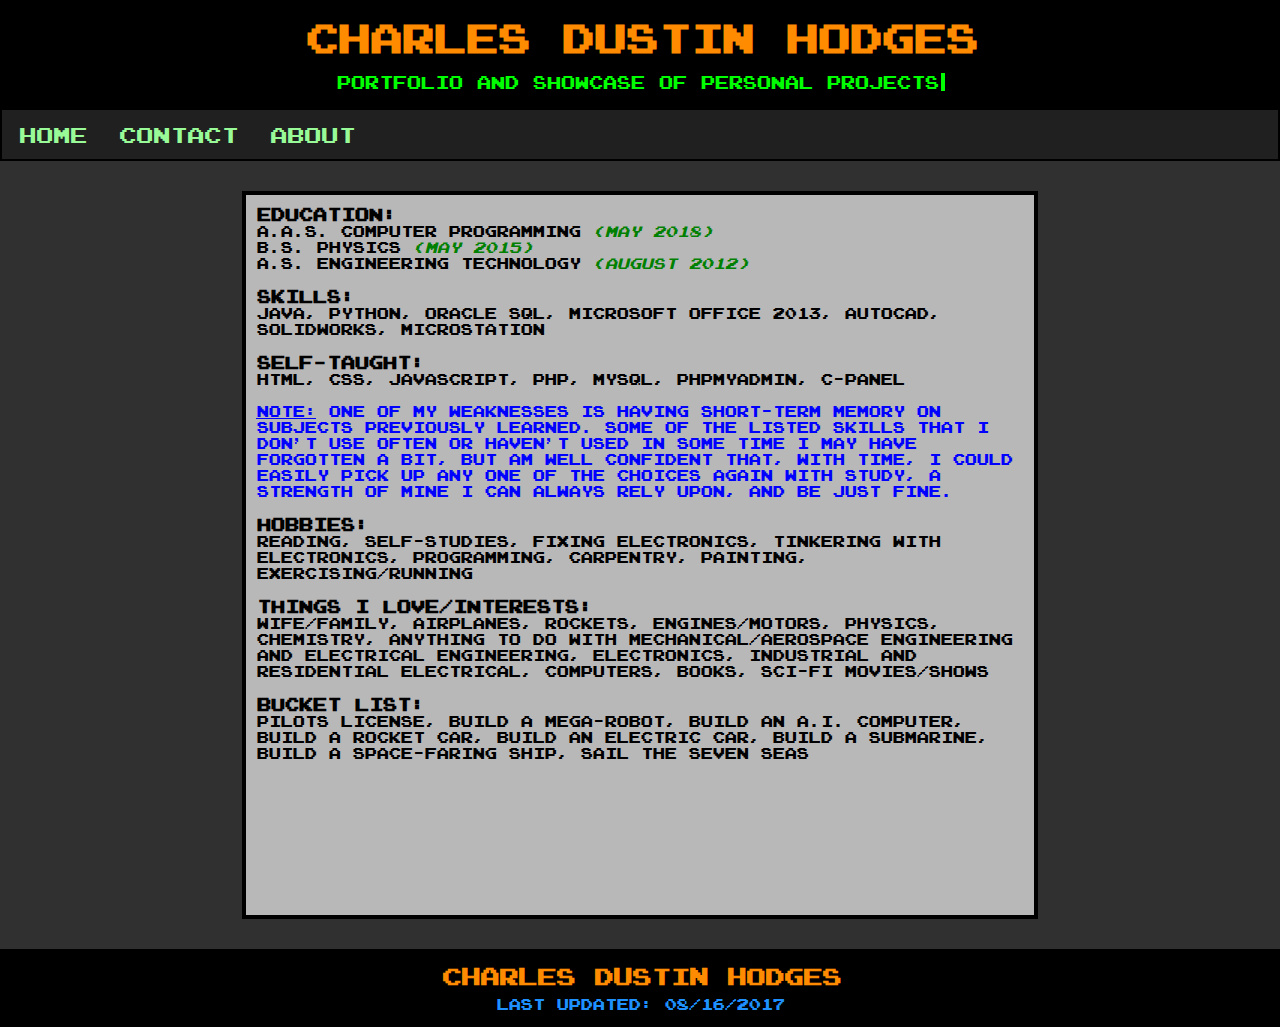
==== about.html @ d909b1a7 "Add files via upload" ====
<!DOCTYPE html>
<html lang="en">
	<head>
		<meta charset="UTF-8">
		<meta name="viewport" content="width=device-width, initial-scale=1.0">
		<title>Portfolio</title>
		<link rel="icon" type="image/png" href="images/cdh.png" />
		<link rel="stylesheet" type="text/css" href="style.css">
		<script type="text/javascript" src="back2FutureTime.js"></script>
	</head>
	<body>
		<div id="header">
			<h1>Charles Dustin Hodges</h1>
			<p>Portfolio and showcase of personal projects<span id="cursor"></span></p>
		</div>
		
		<div class="topNav" id="myTopNav">
			<a href="index.html">Home</a>
			<a href="contact.html">Contact</a>
			<a href="about.html">About</a>
			<a href="javascript:void(0);" style="font-size: 15px;" class="icon" onclick="myFunction()">&#9776;</a> <!-- &#9776; (hamburger icon) -->
		</div>
		
		<div id="about">
			<div id="about_me">
				<h3><b>Education:</b></h3>
				<p>A.A.S. Computer Programming <em>(May 2018)</em><br>B.S. Physics <em>(May 2015)</em><br>A.S. Engineering Technology <em>(August 2012)</em><br><br></p>
				
				<h3><b>Skills:</b></h3>
				<p>Java, Python, Oracle SQL, Microsoft Office 2013, AutoCAD, SolidWorks, MicroStation<br><br></p>
				
				<h3><b>Self-Taught:</b></h3>
				<p>HTML, CSS, JavaScript, PHP, MySQL, PHPmyAdmin, C-Panel<br><br></p>
				
				<p id="note">
					<u>NOTE:</u> One of my weaknesses is having short-term memory on subjects previously learned. Some of the listed skills that I don't use often or haven't
					used in some time I may have forgotten a bit, but am well confident that, with time, I could easily pick up any one of the choices again with study,
					a strength of mine I can always rely upon, and be just fine.<br><br>
				</p>
				
				<h3><b>Hobbies:</b></h3>
				<p>Reading, self-studies, fixing electronics, tinkering with electronics, programming, carpentry, painting, exercising/running<br><br></p>
				
				<h3><b>Things I love/Interests:</b></h3>
				<p>
					Wife/family, Airplanes, Rockets, engines/motors, physics, chemistry, anything to do with mechanical/aerospace engineering and electrical engineering, electronics,
					industrial and residential electrical, computers, books, sci-fi movies/shows<br><br>
				</p>
				
				<h3><b>Bucket List:</b></h3>
				<p>
					Pilots License, build a mega-robot, build an A.I. computer, build a rocket car, build an electric car, build a submarine, build a space-faring ship, sail the seven seas
				</p>
			</div>
		</div>
		
		<div class="footer">
			<div id="footsy">
				<h3>Charles Dustin Hodges</h3>
				<p>Last Updated: 08/16/2017</p>
			</div>
		</div>
		
		<script src="mySite.js"></script>
	</body>
</html>
---- style.css ----
* {
	font-family: emulogic;
	margin: 0px;
	padding: 0px;
	background-color: #303030;
}

body {
	height: 100%;
}

@font-face {
	font-family: 'emulogic';
	src: url("fonts/emulogic.ttf");
	
	/* Note: Firefox requires that the font file be
	 * in the same folder as the CSS file. I've added
	 * the font family .ttf file in both the file labelled
	 * fonts as well as in the botBattle file with the CSS.
	 */
}
@font-face {
	font-family: 'digital-clock-font';
	src: url('fonts/digital-7/digital-7.ttf');
}

/* ------------------------------------------ header <div> ------------------------------------------ */

#header {
	background-color: #000000;
	border: 2px solid #000000;
}

#header  h1 {
	text-align: center;
	color: #FF8C00;
	margin: 15px auto;
	background-color: #000000;
}

#header p {
	text-align: center;
	color: #00FF00;
	margin: 15px auto;
	font-size: 14px;
	background-color: #000000;
	-webkit-animation: type 4s steps(43);
	animation: type 4s steps(43);	/* Steps amount of characters in header paragraph */
	overflow: hidden;
	white-space: nowrap;	/* Do not have text wrap */
}

@media screen and (max-width: 600px) {
	#header p {
		max-width: 99%;
		font-size: 0.5em;
		text-align: center;
		-webkit-animation: type 4s steps(43);
		animation: type 4s steps(43);
	}
}

#cursor {
	margin-left: 3px;
	animation: blinker 1s linear infinite;
	border-right: 4px solid lime;	/* Creating out text cursor */
}

@keyframes type {
	0% {
		width: 0ch;					/* Starting at character 0 */
	}
	100% {
		width: 43ch;				/* Ending at character 98 */
	}
}

@keyframes blinker {
	50% {
		opacity: 0;
	}
}

/* ------------------------------------------ time-clocks ------------------------------------------- */

.time-clocks {
	height: 70px;
	background-color: #303030;
}

#past {
	float: left;
	width: 270px;
	height: 56px;
	margin-left: 512px;
	margin-top: 20px;
	border: 2px solid #000;
	background-color: #282828;
}

#present {
	float: left;
	width: 270px;
	height: 56px;
	margin-left: 20px;
	margin-top: 20px;
	border: 2px solid #000;
	background-color: #282828;
}

#lastTime {
	float: left;
	width: 270px;
	height: 56px;
	margin-left: 20px;
	margin-top: 20px;
	border: 2px solid #000;
	background-color: #282828;
}

.top-labels div{
	float: left;
	background-color: #282828;
}

.top-labels div p{
	font-family: Verdana, Geneva, sans-serif;
	font-size: 8px;
	margin-top: 1.5px;
	margin-bottom: 2px;
	padding: 0.5px 4px;
	color: #808080;
	background-color: #580000;
}

.monthLabel p {
	font-family: Verdana, Geneva, sans-serif;
	margin-left: 13px;
	border: 1px solid #000;
}

.dayLabel p {
	font-family: Verdana, Geneva, sans-serif;
	margin-left: 12px;
	border: 1px solid #000;
}

.yearLabel p {
	font-family: Verdana, Geneva, sans-serif;
	margin-left: 29px;
	border: 1px solid #000;
}

.hourLabel p {
	font-family: Verdana, Geneva, sans-serif;
	margin-left: 27px;
	border: 1px solid #000;
}

.minuteLabel p {
	font-family: Verdana, Geneva, sans-serif;
	margin-left: 10px;
	border: 1px solid #000;
}

.dateTime div {
	float: left;
}

#monthSpan, #daySpan, #yearSpan, #hourSpan, #minuteSpan {
	text-align: center;
	font-size: 20px;
	color: #FF4500;
	font-family: 'digital-clock-font';
	background-color: #181818;
}

#presentMonthSpan, #presentDaySpan, #presentYearSpan, #presentHourSpan, #presentMinuteSpan {
	text-align: center;
	font-size: 20px;
	color: lime;
	font-family: 'digital-clock-font';
	background-color: #181818;
}

#lastMonthSpan, #lastDaySpan, #lastYearSpan, #lastHourSpan, #lastMinuteSpan {
	text-align: center;
	font-size: 20px;
	color: yellow;
	font-family: 'digital-clock-font';
	background-color: #181818;
}

.month {
	width: 40px;
	height: 17px;
	background-color: #181818;
	border: 2px solid #000;
	display: block;
	margin: 0px 5px 30px 12px;
}

.day {
	width: 40px;
	height: 17px;
	background-color: #181818;
	border: 2px solid #000;
	display: block;
	margin: 0px 0px 30px 2px;
}

.year {
	width: 40px;
	height: 17px;
	background-color: #181818;
	border: 2px solid #000;
	display: block;
	margin: 0px 0px 30px 8px;
}

.hours {
	width: 20px;
	height: 17px;
	background-color: #181818;
	border: 2px solid #000;
	display: block;
	margin: 0px 0px 30px 4px;
}

.minutes {
	width: 20px;
	height: 17px;
	background-color: #181818;
	border: 2px solid #000;
	display: block;
	margin: 0px 0px 30px 1px;
}

#wrapper {
	margin: 0 auto;
	width: 15px;
	height: 22px;
}

.am p {
	font-family: Verdana, Geneva, sans-serif;
	font-size: 6px;
	float: left;
	border: 1px solid #000;
	color: #808080;
	background-color: #580000;
	margin-left: 2px;
	margin-bottom: -3px;
	padding: 0px 1px;
}

.amLight {
	font-family: Verdana, Geneva, sans-serif;
	display: none;
	line-height: 2px;
	font-size: 20px;
	color: #FFFF66;
	text-align: center;
	margin-left: 2px;
	margin-bottom: .5px;
}

.pm {
	background-color: #282828;
}

.pm p {
	font-family: Verdana, Geneva, sans-serif;
	font-size: 6px;
	float: left;
	clear: left;
	border: 1px solid #000;
	color: #808080;
	background-color: #580000;
	margin-top: 8px;
	margin-left: 2px;
	margin-bottom: -5px;
	padding: 0px 1px;
}

.pmLight {
	font-family: Verdana, Geneva, sans-serif;
	display: none;
	line-height: 2px;
	font-size: 20px;
	color: #FFFF66;
	text-align: center;
	margin-left: 2px;
	margin-top: -1.5px;
}

.blinkingLights{
	margin: 0 auto;
	width: 15px;
	height: 22px;
	background-color: #282828;
}

.blinkSecs {
	font-family: Verdana, Geneva, sans-serif;
	font-size: 20px;
	line-height: 5px;
	color: #FFFF66;
	margin: -2px 0px 5px 5px;
	background-color: #282828;
    animation-duration: 1s;
    animation-name: blinkSecs;
    animation-iteration-count: infinite;
    animation-timing-function: steps(2, start);
}
@keyframes blinkSecs {
    80% {
        visibility: hidden;
    }
}

.bottomLabel {
	float: left;
	width: 125px;
	height: 13px;
	display: block;
	margin-top: -24px;
	margin-left: 72px;
	color: #808080;
	background-color: #000;
}

.destinationLabel p {
	font-family: Verdana, Geneva, sans-serif;
	float: left;
	font-size: 10px;
	width: 125px;
	height: 12px;
	text-align: center;
	background-color: black;
}

#destinationAMLight {
	font-family: Verdana, Geneva, sans-serif;
	display: block;
	line-height: 2px;
	font-size: 20px;
	color: #FFFF66;
	text-align: center;
	margin-left: 2px;
	margin-bottom: .5px;
}

@media screen and (max-width: 1500px) {

	.time-clocks {
		height: 240px;
		width: 400px;
		display: block;
		margin: 0 auto;
		padding-bottom: 20px;
	}
	
	#past, #present, #lastTime {
		margin-left: 30px;
	}
}

@media screen and (max-width: 600px) {
	.time-clocks {
		height: 230px;
	}
}

/* ------------------------------------------ topNav <div> ------------------------------------------ */

.topNav {
	overflow: hidden;
	background-color: #303030;
}

.topNav a {
	float: left;
	margin: 0 auto;
	display: block;
	color: #98FB98;
	text-align: center;
	padding: 14px 16px;
	text-decoration: none;
	font-size: 17px;
	background-color: #202020;
}

.topNav a:hover {
	background-color: #303030;
	color: lime;
}

.topNav .icon {
	display: none;
}

@media screen and (max-width: 600px) {
	.topNav a:not(:first-child) {display: none;}
	.topNav a.icon {
		float: right;
		display: block;
	}
}

@media screen and (max-width: 600px) {
	.topNav.responsive {position: relative;}
	.topNav.responsive.icon {
		position: absolute;
		right: 0px;
		top: 0px;
	}
	.topNav.responsive a {
		float: none;
		display: block;
		text-align: left;
	}
}

#myTopNav {
	border: 2px solid #000000;
	background-color: #202020;
}

/* ------------------------------------- section <div> --------------------------------------- */

.section {
	width: 85%; 
	height: 33%;
	margin: 40px auto 60px auto;
	display: block;
	background-color: #202020;
	border: 2px solid #000000;
	box-shadow: 15px 15px 10px #000000;
}

.section h2 {
	text-align: center;
	color: lime;
	padding-top: 20px;
	margin-bottom: 20px;
	background-color: #202020;
}

/* -------------------------------------- .myImage ------------------------------------------- */

.myImage img {
	max-width: 65%;
	max-height: 45%;
	border: 2px solid #1E90FF;
	box-shadow: 15px 15px 10px #000000;
}

/* ------------------------------------- github <div> --------------------------------------- */

#github {
	margin: 20px auto;
	background-color: #202020;
}

#github a {
	text-decoration: none;
	text-align: center;
	display: block;
	margin: 0 auto;
	color: #FF8C00;
	background-color: #202020;
}

#github a:hover {
	color: #1E90FF;
}

#github p {
	background-color: #202020;
	text-align: center;
	display: block;
	margin: 15px auto;
	color: lime;
}

#github h5 {
	color: lime;
	background-color: #202020;
	text-align: center;
	margin-top: 50px;
	margin-bottom: 15px;
}

#github h4 a {
	margin: 50px auto;
}

#github p a {
	background-color: #202020;
	color: lime;
}

#github p a:hover{
	color: #1E90FF;
}

#github #github-section {
	color: #1E90FF;
	display: block;
	margin: 30px auto;
	width: 45%;
	background-color: #202020;
}

#github iframe {
	display: block;
	margin: 0 auto;
}

@media screen and (max-width: 600px) {
	#github {
		width: 99%;
	}
	
	#github h4 {
		font-size: 12px;
	}
	
	#github p {
		font-size: 11px;
	}
	
	#github iframe {
		width: 100%;
	}
}

/* ------------------------------------- jsfiddle <div> ------------------------------------- */

#jsfiddle {
	margin: 20px auto;
	background-color: #202020;
}

#jsfiddle h4 {
	margin-top: 40px;
	margin-bottom: 20px;
}

#jsfiddle a {
	text-decoration: none;
	text-align: center;
	display: block;
	margin: 0 auto;
	color: #FF8C00;
	background-color: #202020;
}

#jsfiddle a:hover {
	color: #1E90FF;
}

#jsfiddle p {
	background-color: #202020;
	text-align: center;
	margin-top: 15px;
	margin-bottom: 20px;
	color: #FF8C00;
}

#jsfiddle p a {
	background-color: #202020;
	color: lime;
}

#jsfiddle p a:hover{
	color: #1E90FF;
}

#jsfiddle iframe {
	margin: 0 auto;
	border: 2px solid #1E90FF;
	display: block;
}

@media screen and (max-width: 600px) {
	#jsfiddle {
		width: 99%;
	}
	
	#jsfiddle iframe {
		display: none;
	}
	
	#jsfiddle p {
		font-size: 11px;
	}
	
	#jsfiddle a {
		font-size: 11px;
	}
	
	#botBattle img {
	width: 93%;
	height: 30%;
	}

	#stupidAI img {
		width: 93%;
		height: 30%;
	}
}

/* ------------------------------------------ pages <div> ------------------------------------------ */

#pages {
	text-align: center;
	display: flex; /* equal height of the children */
	margin: 20px auto;
	width: 98%;
	background-color: #202020;
}

#pages h4 {
	background-color: #202020;
}

#pages a {
	text-decoration: none;
	text-align: center;
	color: #FF8C00;
	margin-bottom: 20px;
	background-color: #202020;
}

#pages a:hover {
	color: #1E90FF;
}

#pages p {
	background-color: #202020;
	text-align: center;
	margin-top: 15px;
	margin-bottom: 20px;
	color: lime;
}

#pages p a {
	background-color: #202020;
	color: lime;
}

#pages a img {
	margin-bottom: 20px;
}

#pages p a:hover{
	color: #1E90FF;
}

.page-section {
	display: inline-block;
	margin: 10px;
	width: 45%;
	background-color: #202020;
}

.page-description {
	display: block;
	margin: 0 auto;
	padding: 10px;
	font-size: 11px;
	max-width: 550px;
	line-height: 160%;
}

@media screen and (max-width: 940px) {
	.section {
		width: 98%;
	}
	
	.section h2 {
		font-size: 12px;
	}
	
	#pages {
		display: block;
	}
	
	.page-section {
		width: 99%;
		display: block;
		margin: 0 auto;
	}
	
	.page-description {
		display: none;
	}
	
	.myImage img {
		width: 99%;
	}
}

@media screen and (max-width: 600px) {
	#pages h4 {
		font-size: 11px;
	}
}

/* ------------------------------------------ footer <div> ------------------------------------------ */

.footer {
    position: ;
	bottom: 0;
	left: 0;
	width: 100%;
	background-color: #000000;
}

#footsy {
	background-color: #000000;
}

#footsy h3 {
	text-align: center;
	background-color: #000000;
	padding-bottom: 8px;
	padding-top: 15px;
	color: #FF8C00;
}

#footsy p {
	text-align: center;
	font-size: 12px;
	padding-bottom: 15px;
	background-color: #000000;
	color: #1E90FF;
}

/* ---------------------------------------------------------------------------- CONTACTS PAGE ---------------------------------------------------------------------------- */

#form {
	width: 500px;
	margin: 50px auto;
}

#section1{
	padding: 20px;
	margin: 20px auto;
	height: 420px;
	border: 4px solid #000;
	background-color: #101010;
}

#sect_contact {
	width: 500px;
	margin: 0px auto;
}

#sect_contact p {
	padding-top: 20px;
	line-height: 1.3em;
}

#contact_me p a {
	text-decoration: none;
	color: lime;
}

#contact_me {
	font-size: 14px;
	color: #1E90FF;
	margin: 20px auto;
}

#contact {
	padding: 10px;
	font-size: 16px;
	background-color: #303030;
}

#contact form {
	display: inline-block;
}

#submit_button {
	height: 40px;
	width: 80px;
	font-size: 12px;
	color: #fff;
	background-color: #3CB371;
	border-radius: 4px;
}

#submit_button:hover {
	color: #008000;
	background-color: #B8B8B8;
}

.row {
	width: 95%;
	padding: 5px;
	background-color: #303030;
}

.row label {
	color: lime;
	background-color: #303030;
}

.row input{
	width: 90%;
	font-size: 12px;
	padding: 8px;
	background-color: #B8B8B8;
}

.row textarea{
	font-size: 12px;
}

#message {
	width: 95%;
	background-color: #B8B8B8;
}

.w4-select {
	background-color: white;
}

.w4-select option {
	background-color: white;
}

@media screen and (max-width: 600px) {
	#section1 {
		width: 90%;
		display: block;
		margin: 0 auto;
	}
	
	#contact_me {
		font-size: 12px;
	}
	
	#sect_contact {
		width: 85%;
	}
}

/* ---------------------------------------------------------------------------- ABOUT ME PAGE ---------------------------------------------------------------------------- */

#about_me {
	font-size: 12px;
	width: 60%;
	height: 700px;
	display: block;
	margin: 30px auto;
	padding: 10px;
	border: 4px solid #000;
	background-color: #B8B8B8;
}

#about_me h3, #about_me p, #about_me em, #about_me b{
	background-color: #B8B8B8;
}

#about_me em {
	color: green;
}

#note {
	color: blue;
}

#note u {
	background-color: #B8B8B8;
}
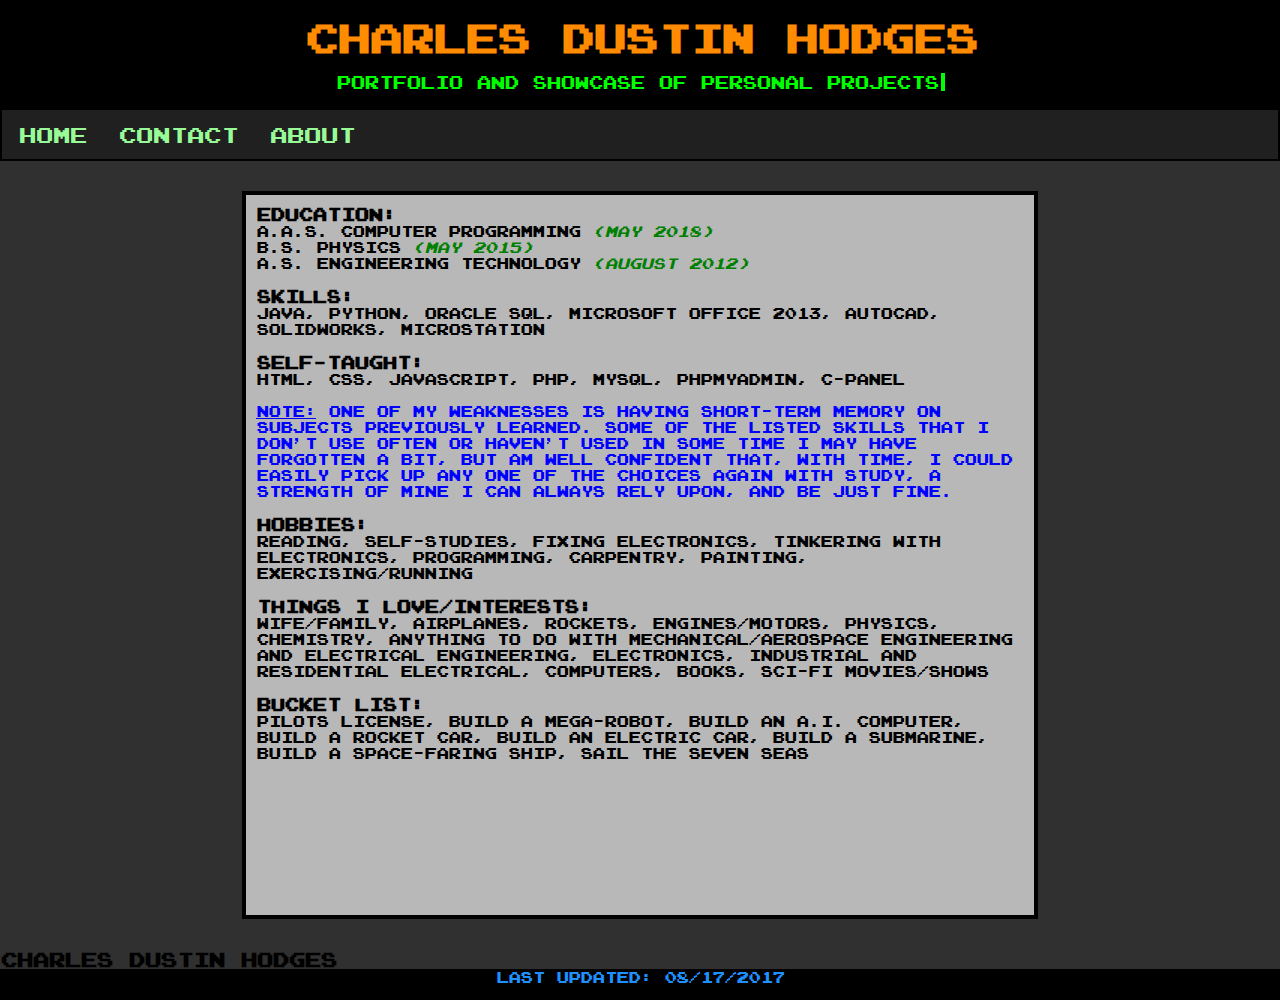
==== commit d8e1505f: "Update about.html" ====
--- a/about.html
+++ b/about.html
@@ -56,11 +56,11 @@
 		
 		<div class="footer">
 			<div id="footsy">
-				<h3>Charles Dustin Hodges</h3>
-				<p>Last Updated: 08/16/2017</p>
+				<h4>Charles Dustin Hodges</h4>
+				<p>Last Updated: 08/17/2017</p>
 			</div>
 		</div>
 		
 		<script src="mySite.js"></script>
 	</body>
-</html>+</html>
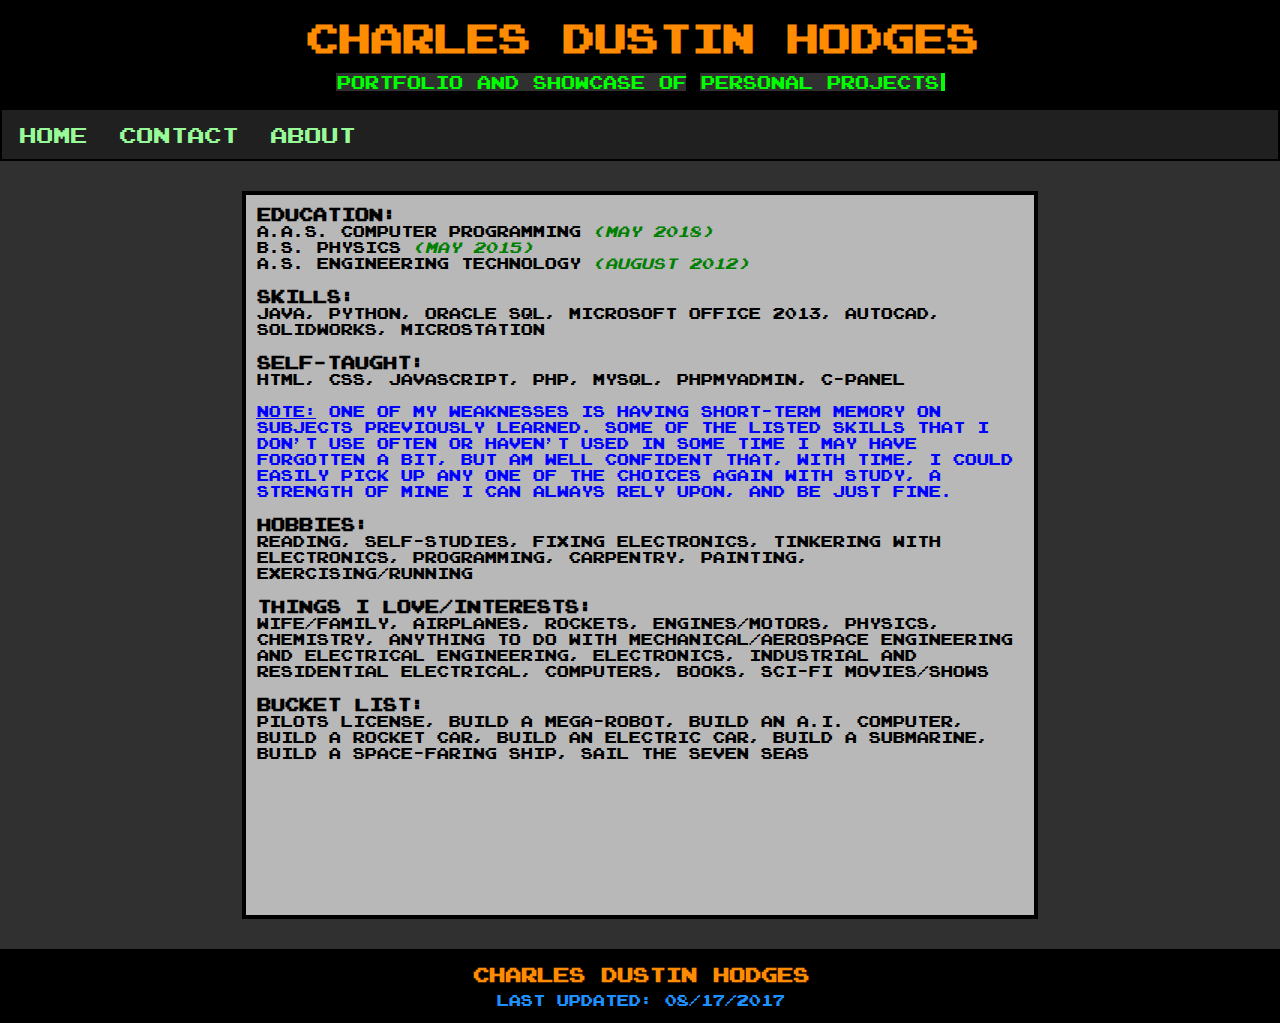
==== commit dab8b4e8: "Update about.html" ====
--- a/about.html
+++ b/about.html
@@ -11,7 +11,7 @@
 	<body>
 		<div id="header">
 			<h1>Charles Dustin Hodges</h1>
-			<p>Portfolio and showcase of personal projects<span id="cursor"></span></p>
+			<p><span id="line-break">Portfolio and showcase of</span> <span id="line-break">personal projects<span id="cursor"></span></span></p>
 		</div>
 		
 		<div class="topNav" id="myTopNav">
--- a/style.css
+++ b/style.css
@@ -723,7 +723,7 @@
 	background-color: #000000;
 }
 
-#footsy h3 {
+#footsy h4 {
 	text-align: center;
 	background-color: #000000;
 	padding-bottom: 8px;
@@ -871,10 +871,18 @@
 	color: green;
 }
 
+@media screen and (max-width: 600px) {
+	#about_me {
+		font-size: 10px;
+		width: 60%;
+		height: 100%;
+	}
+}
+
 #note {
 	color: blue;
 }
 
 #note u {
 	background-color: #B8B8B8;
-}+}
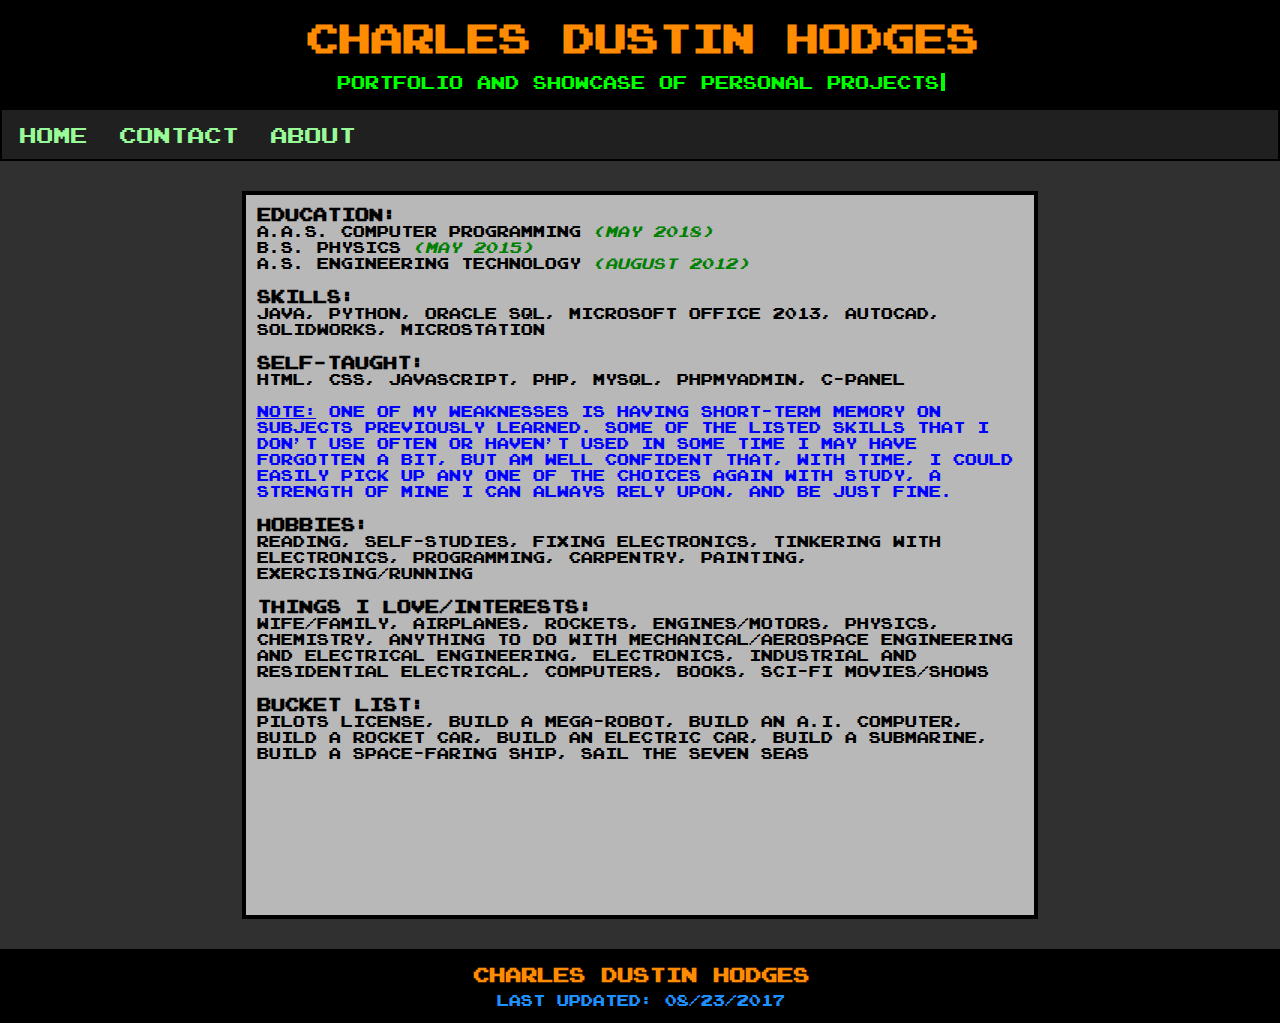
==== commit 7380845a: "Update about.html" ====
--- a/about.html
+++ b/about.html
@@ -57,7 +57,7 @@
 		<div class="footer">
 			<div id="footsy">
 				<h4>Charles Dustin Hodges</h4>
-				<p>Last Updated: 08/17/2017</p>
+				<p>Last Updated: 08/23/2017</p>
 			</div>
 		</div>
 		
--- a/style.css
+++ b/style.css
@@ -3,10 +3,6 @@
 	margin: 0px;
 	padding: 0px;
 	background-color: #303030;
-}
-
-body {
-	height: 100%;
 }
 
 @font-face {
@@ -50,13 +46,22 @@
 	white-space: nowrap;	/* Do not have text wrap */
 }
 
+#line-break {
+	background-color: #000;
+}
+
 @media screen and (max-width: 600px) {
 	#header p {
-		max-width: 99%;
+		max-width: 95%;
 		font-size: 0.5em;
 		text-align: center;
 		-webkit-animation: type 4s steps(43);
 		animation: type 4s steps(43);
+	}
+	
+	#line-break {
+		display: block;
+		background-color: #000;
 	}
 }
 
@@ -250,7 +255,7 @@
 	color: #808080;
 	background-color: #580000;
 	margin-left: 2px;
-	margin-bottom: -3px;
+	margin-bottom: -4px;
 	padding: 0px 1px;
 }
 
@@ -262,11 +267,10 @@
 	color: #FFFF66;
 	text-align: center;
 	margin-left: 2px;
-	margin-bottom: .5px;
 }
 
 .pm {
-	background-color: #282828;
+	margin-bottom: -1px;
 }
 
 .pm p {
@@ -277,7 +281,7 @@
 	border: 1px solid #000;
 	color: #808080;
 	background-color: #580000;
-	margin-top: 8px;
+	margin-top: 6px;
 	margin-left: 2px;
 	margin-bottom: -5px;
 	padding: 0px 1px;
@@ -291,7 +295,7 @@
 	color: #FFFF66;
 	text-align: center;
 	margin-left: 2px;
-	margin-top: -1.5px;
+	margin-top: 1px;
 }
 
 .blinkingLights{
@@ -355,14 +359,14 @@
 
 	.time-clocks {
 		height: 240px;
-		width: 400px;
+		width: 100%;
 		display: block;
 		margin: 0 auto;
 		padding-bottom: 20px;
 	}
 	
 	#past, #present, #lastTime {
-		margin-left: 30px;
+		margin-left: 8px;
 	}
 }
 
@@ -447,6 +451,20 @@
 	background-color: #202020;
 }
 
+.section h2 span {
+	background-color: #202020;
+}
+
+@media screen and (max-width: 600px) {
+	.section h2 {
+		text-decoration: underline lime;
+	}
+
+	.section h2 span {
+		display: none;
+	}
+}
+
 /* -------------------------------------- .myImage ------------------------------------------- */
 
 .myImage img {
@@ -496,6 +514,10 @@
 	margin: 50px auto;
 }
 
+#github h4 a span {
+	background-color: #202020;
+}
+
 #github p a {
 	background-color: #202020;
 	color: lime;
@@ -527,12 +549,24 @@
 		font-size: 12px;
 	}
 	
+	#github h4 a {
+		text-decoration: underline wavy #FF8C00;
+	}
+	
+	#github h4 a span {
+		display: none;
+	}
+	
 	#github p {
 		font-size: 11px;
 	}
 	
 	#github iframe {
 		width: 100%;
+	}
+	
+	#github #github-section {
+		width: 85%;
 	}
 }
 
@@ -548,6 +582,10 @@
 	margin-bottom: 20px;
 }
 
+#jsfiddle h4 span {
+	background-color: #202020;
+}
+
 #jsfiddle a {
 	text-decoration: none;
 	text-align: center;
@@ -599,6 +637,14 @@
 	
 	#jsfiddle a {
 		font-size: 11px;
+	}
+	
+	#jsfiddle h4 a {
+		text-decoration: underline wavy #FF8C00;
+	}
+	
+	#jsfiddle h4 a span {
+		display: none;
 	}
 	
 	#botBattle img {
@@ -712,9 +758,6 @@
 /* ------------------------------------------ footer <div> ------------------------------------------ */
 
 .footer {
-    position: ;
-	bottom: 0;
-	left: 0;
 	width: 100%;
 	background-color: #000000;
 }
@@ -737,6 +780,16 @@
 	padding-bottom: 15px;
 	background-color: #000000;
 	color: #1E90FF;
+}
+
+@media screen and (max-width: 600px) {
+	#footsy h4 {
+		font-size: 12px;
+	}
+	
+	#footsy p {
+		font-size: 10px;
+	}
 }
 
 /* ---------------------------------------------------------------------------- CONTACTS PAGE ---------------------------------------------------------------------------- */
@@ -835,18 +888,45 @@
 }
 
 @media screen and (max-width: 600px) {
+	#form {
+		width: 100%;
+		padding: 0;
+	}
+	
 	#section1 {
 		width: 90%;
 		display: block;
 		margin: 0 auto;
+		padding: 10px;
+	}
+	
+	#contact {
+		width: 92%;
 	}
 	
 	#contact_me {
 		font-size: 12px;
 	}
 	
+	#contact #contact_form {
+		width: 100%;
+	}
+	
 	#sect_contact {
 		width: 85%;
+	}
+	
+	.row input {
+		width: 85%;
+	}
+	
+	#submit_button {
+		margin-top: 5px;
+	}
+	
+	.w4-select{
+		width: 90%;
+		margin-top: 8px;
 	}
 }
 
